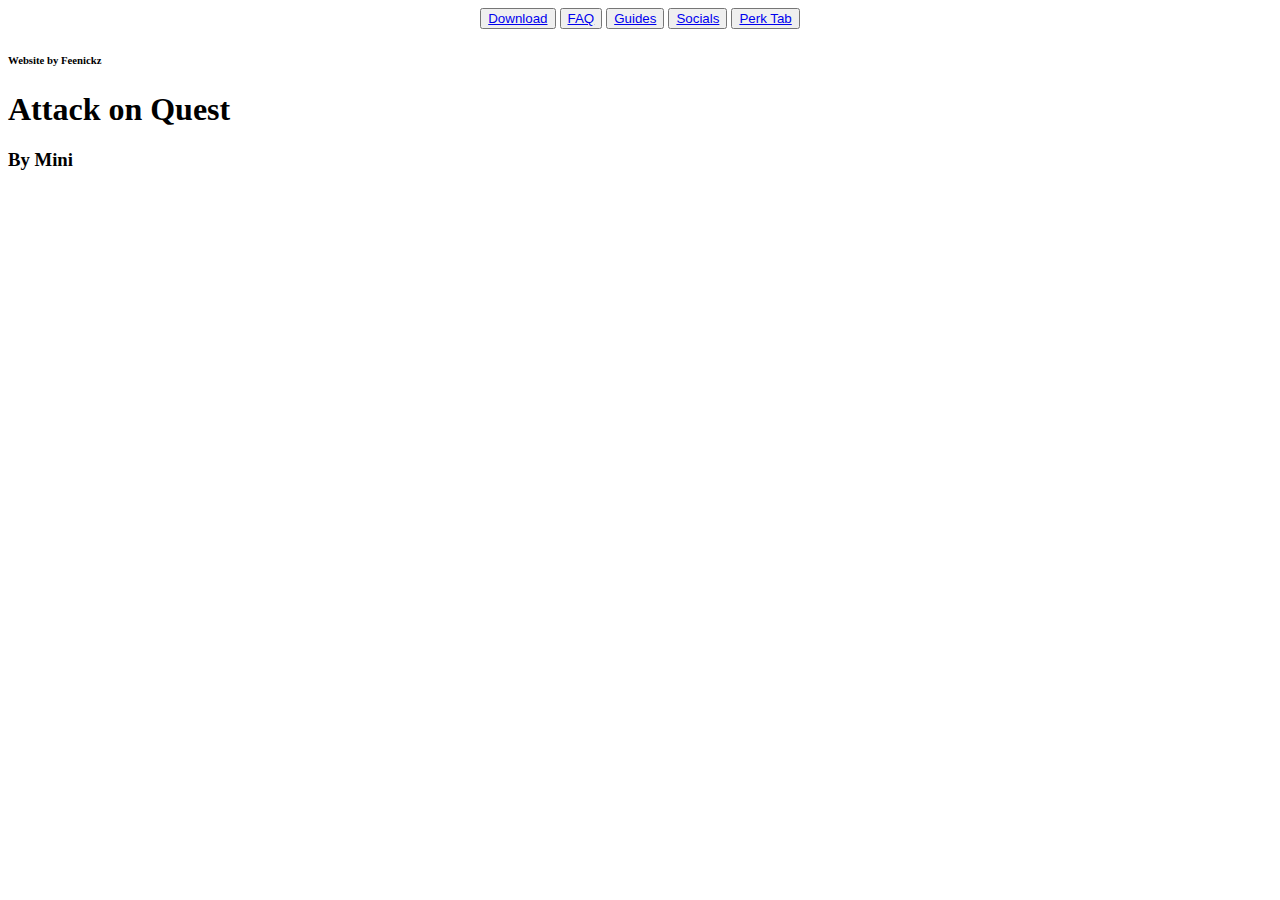
==== index.html @ c6b5312c "Create index.html" ====
<!DOCTYPE html>
<html>
	<head>
		<title>Attack on Quest</title>
		<link rel="icon" href="favicon.jpg">
		<link rel="stylesheet" href="style.css">
	</head>
	<body>
	
		<div align="center">
		
			<button><a class="links" href="download.html">Download</a></button>
			
			<button><a class="links" href="faq.html">FAQ</a></button>
			
			<button><a class="links" href="guides.html">Guides</a></button>
			
			<button><a class="links" href="socials.html">Socials</a></button>
			
			<button><a class="links" href="perk-tab.html">Perk Tab</a></button>
			
		</div>

		<h6>Website by Feenickz</h6>

		<h1>Attack on Quest</h1>

		<h3>By Mini</h3>
		
		<br>
		
		<div align="center">

			<iframe width="560" height="315"

				src="https://www.youtube.com/embed/zYsTS26AaG0"

				title="YouTube video player"

				frameborder="0"

				allow="accelerometer; autoplay; clipboard-write; encrypted-media; gyroscope; picture-in-picture"allowfullscreen>

			</iframe>

		</div>

	</body>

</html>
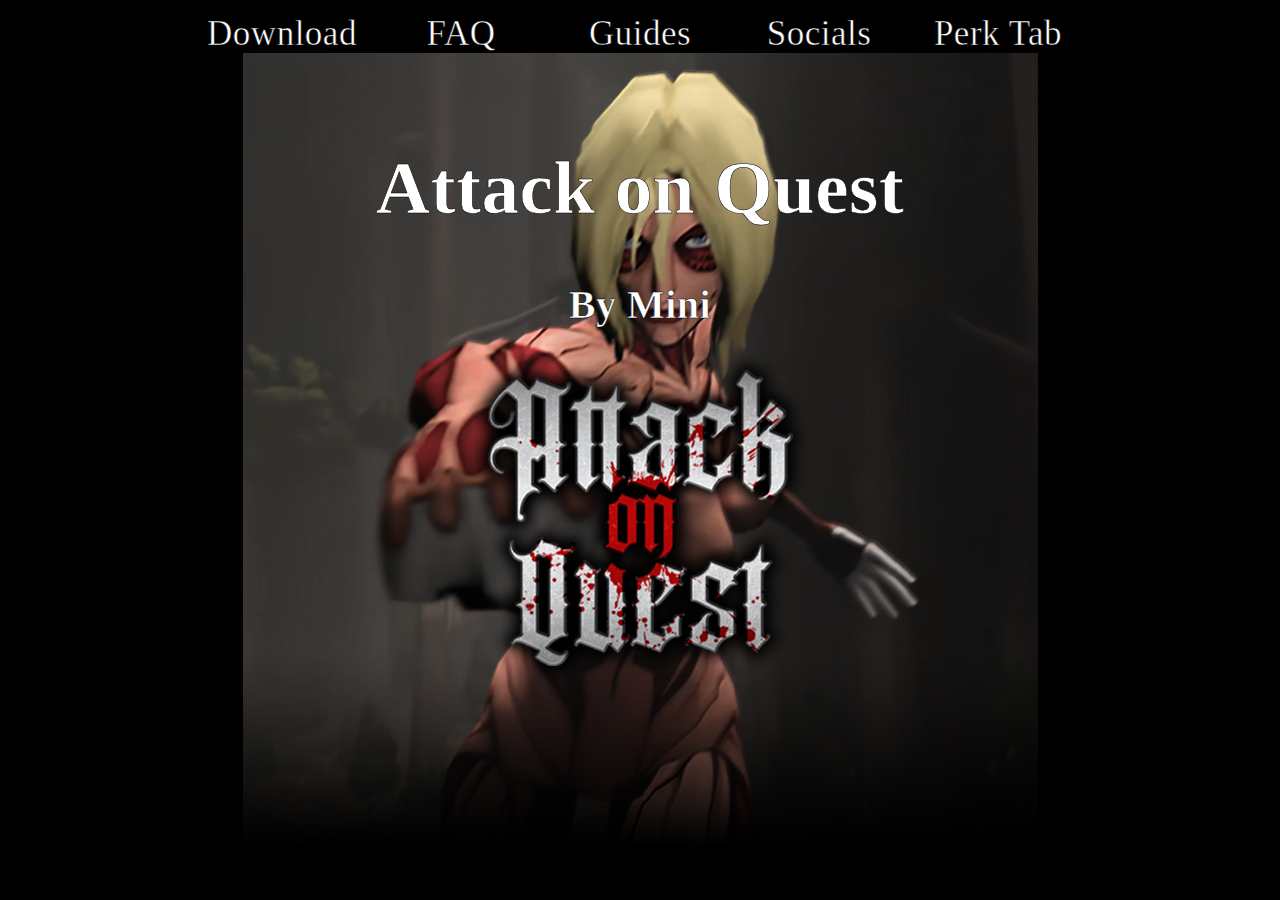
==== commit f9b86354: "Add files via upload" ====
--- a/index.html
+++ b/index.html
@@ -1,50 +1,50 @@
-<!DOCTYPE html>
-<html>
-	<head>
-		<title>Attack on Quest</title>
-		<link rel="icon" href="favicon.jpg">
-		<link rel="stylesheet" href="style.css">
-	</head>
-	<body>
-	
-		<div align="center">
-		
-			<button><a class="links" href="download.html">Download</a></button>
-			
-			<button><a class="links" href="faq.html">FAQ</a></button>
-			
-			<button><a class="links" href="guides.html">Guides</a></button>
-			
-			<button><a class="links" href="socials.html">Socials</a></button>
-			
-			<button><a class="links" href="perk-tab.html">Perk Tab</a></button>
-			
-		</div>
-
-		<h6>Website by Feenickz</h6>
-
-		<h1>Attack on Quest</h1>
-
-		<h3>By Mini</h3>
-		
-		<br>
-		
-		<div align="center">
-
-			<iframe width="560" height="315"
-
-				src="https://www.youtube.com/embed/zYsTS26AaG0"
-
-				title="YouTube video player"
-
-				frameborder="0"
-
-				allow="accelerometer; autoplay; clipboard-write; encrypted-media; gyroscope; picture-in-picture"allowfullscreen>
-
-			</iframe>
-
-		</div>
-
-	</body>
-
-</html>
+<!DOCTYPE html>
+<html>
+	<head>
+		<title>Attack on Quest</title>
+		<link rel="icon" href="favicon.jpg">
+		<link rel="stylesheet" href="style.css">
+	</head>
+	<body>
+	
+		<div align="center">
+		
+			<button><a class="links" href="download.html">Download</a></button>
+			
+			<button><a class="links" href="faq.html">FAQ</a></button>
+			
+			<button><a class="links" href="guides.html">Guides</a></button>
+			
+			<button><a class="links" href="socials.html">Socials</a></button>
+			
+			<button><a class="links" href="perk-tab.html">Perk Tab</a></button>
+			
+		</div>
+
+		<h6>Website by Feenickz</h6>
+
+		<h1>Attack on Quest</h1>
+
+		<h3>By Mini</h3>
+		
+		<br>
+		
+		<div align="center">
+
+			<iframe width="560" height="315"
+
+				src="https://www.youtube.com/embed/zYsTS26AaG0"
+
+				title="YouTube video player"
+
+				frameborder="0"
+
+				allow="accelerometer; autoplay; clipboard-write; encrypted-media; gyroscope; picture-in-picture"allowfullscreen>
+
+			</iframe>
+
+		</div>
+
+	</body>
+
+</html>--- a/style.css
+++ b/style.css
@@ -0,0 +1,99 @@
+body {
+	background-color:black;
+	background-image: url('aoq.jpg');
+	background-repeat: no-repeat;
+	background-position: center;
+	background-attachment: fixed;
+}
+
+h1 {
+	text-align:center;
+	color:white;
+	letter-spacing: 0.5px;
+	font-family: Cloister Black;
+	font-size: 75px;
+	-webkit-text-stroke-width: 0.5px;
+    -webkit-text-stroke-color: black;
+}
+
+h2 {
+	text-align:center;
+	color:white;
+	padding-top: 200px;
+	font-family: Cloister Black;
+	font-size: 50px;
+	-webkit-text-stroke-width: 0.5px;
+    -webkit-text-stroke-color: black;
+}
+
+h3 {
+	text-align:center;
+	color:white;
+	letter-spacing: 0.5px;
+	font-family: Cloister Black;
+	font-size: 40px;
+	-webkit-text-stroke-width: 0.5px;
+    -webkit-text-stroke-color: black;
+}
+
+h4 {
+	text-align:center;
+	color:white;
+	padding-top: 65px;
+	font-family: Cloister Black;
+	font-size: 50px;
+	-webkit-text-stroke-width: 0.5px;
+    -webkit-text-stroke-color: black;
+}
+
+h5 {
+	text-align:center;
+	color:white;
+	font-family: Cloister Black;
+	font-size: 50px;
+	-webkit-text-stroke-width: 0.5px;
+	-webkit-text-stroke-color: black;
+}
+
+img {
+  display: block;
+  margin-left: auto;
+  margin-right: auto;
+  width: 170px;
+  text-decoration: none;
+}
+
+
+iframe {
+	text-align: center;
+}
+
+button {
+	background-color: transparent;
+	width: 175px;
+	height: 50px;
+	font-size: 35px;
+	border: 0px;
+}
+
+a:visited {
+	color: white;
+
+}
+
+a:hover {
+	color: white;
+
+}
+
+a:active {
+	color: white;
+}
+
+.links {
+	letter-spacing: 0.5px;
+	font-family: Cloister Black;
+	-webkit-text-stroke-width: 0.5px;
+    -webkit-text-stroke-color: black;
+	color: white;
+}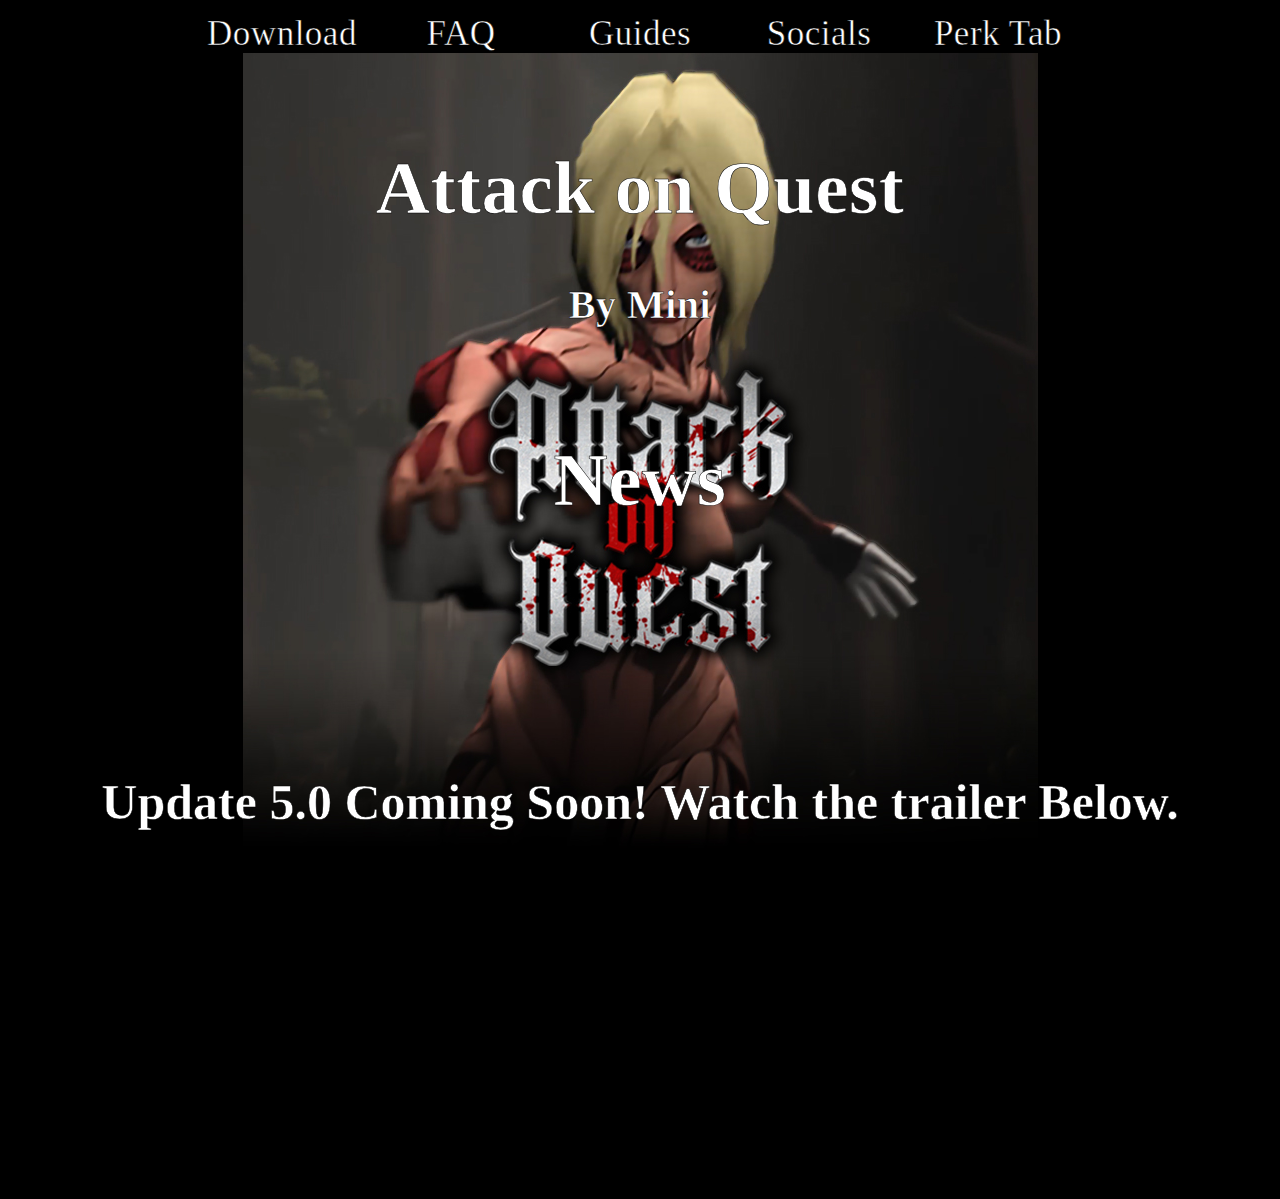
==== commit 8d5be853: "Update index.html" ====
--- a/index.html
+++ b/index.html
@@ -29,11 +29,15 @@
 		
 		<br>
 		
+		<h1>News</h1>
+		
+		<h2>Update 5.0 Coming Soon! Watch the trailer Below.</h2>
+		
 		<div align="center">
 
 			<iframe width="560" height="315"
 
-				src="https://www.youtube.com/embed/zYsTS26AaG0"
+				src="https://www.youtube.com/embed/2MLYj9rvtp4"
 
 				title="YouTube video player"
 
@@ -47,4 +51,4 @@
 
 	</body>
 
-</html>+</html>
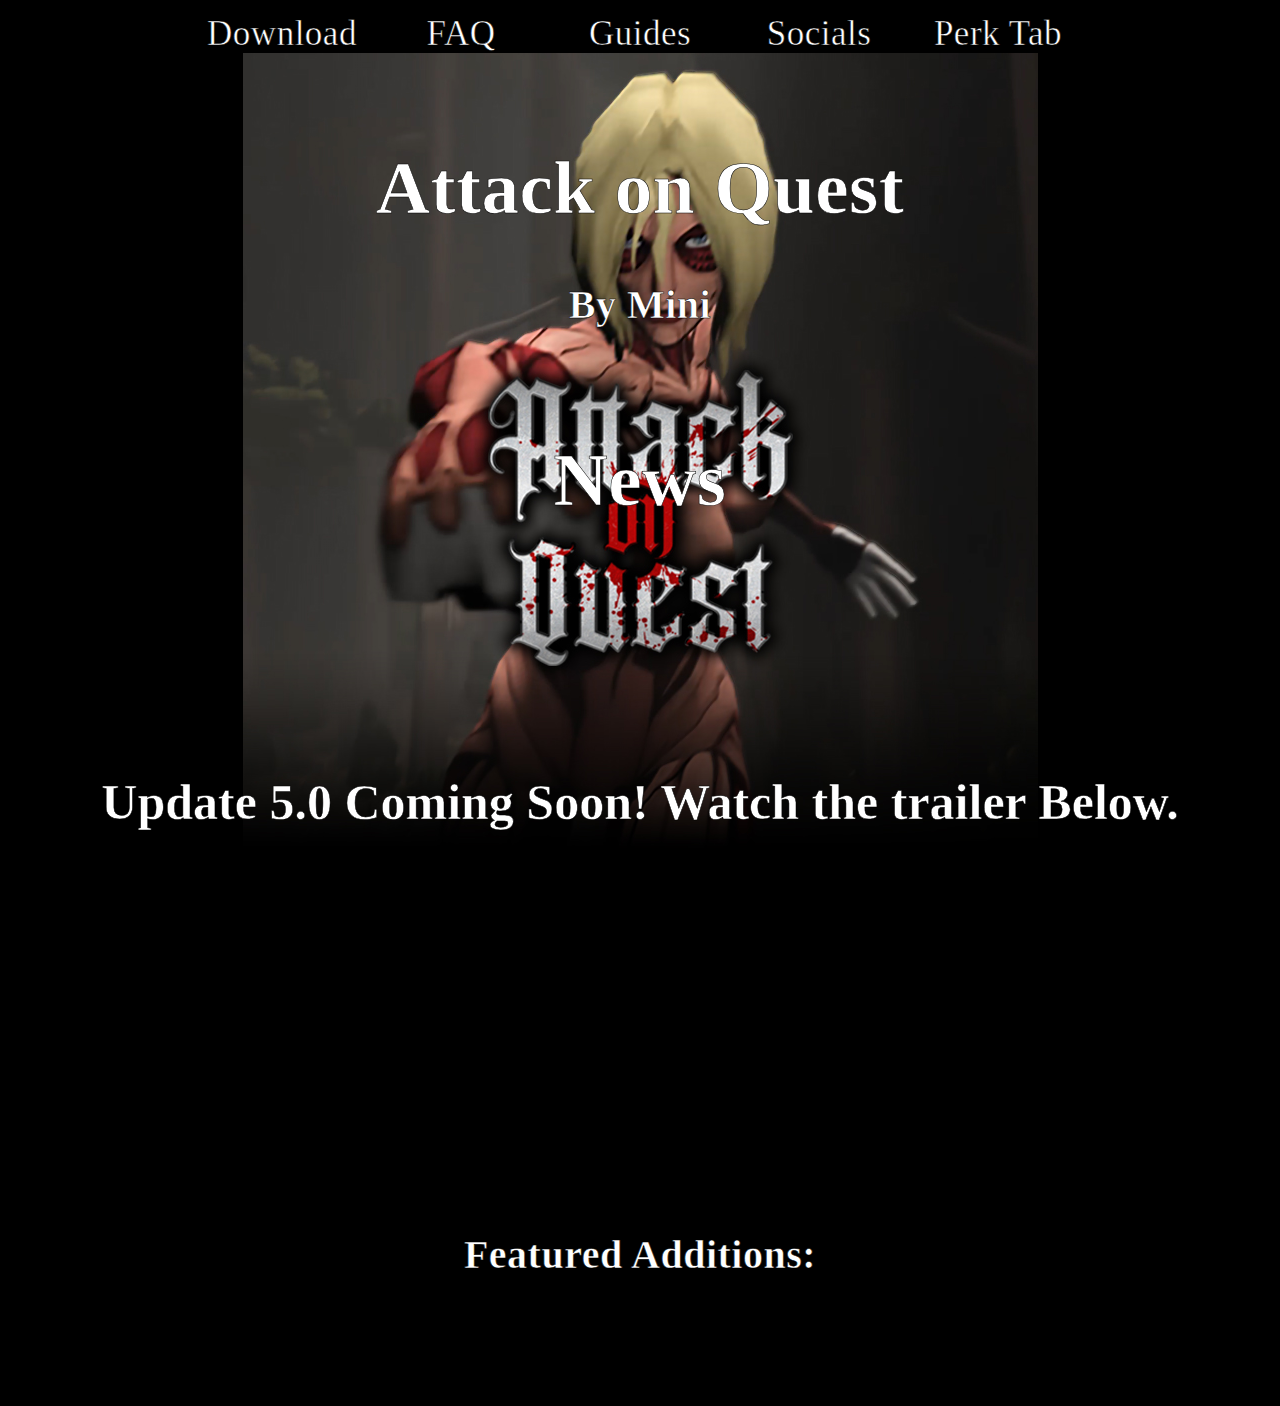
==== commit 2ad6a455: "Update index.html" ====
--- a/index.html
+++ b/index.html
@@ -48,6 +48,15 @@
 			</iframe>
 
 		</div>
+		
+		<h3>Featured Additions:</h3>
+		
+		<ul>
+			<li>New Warhammer Titan Boss, Rewards Player With Warhammer Blade Grip</li>
+			<li>New Crystal Caves Map</li>
+			<li>Multiplayer Now Supports Up To 8 Players (MAY CAUSE PERFORMANCE ISSUES ON QUEST 1, USE AT YOUR OWN RISK)</li>
+			<li>New "Squad Levi" Achievement, Rewards Player With A Black And Gold Skull Cape</li>
+		</ul>
 
 	</body>
 
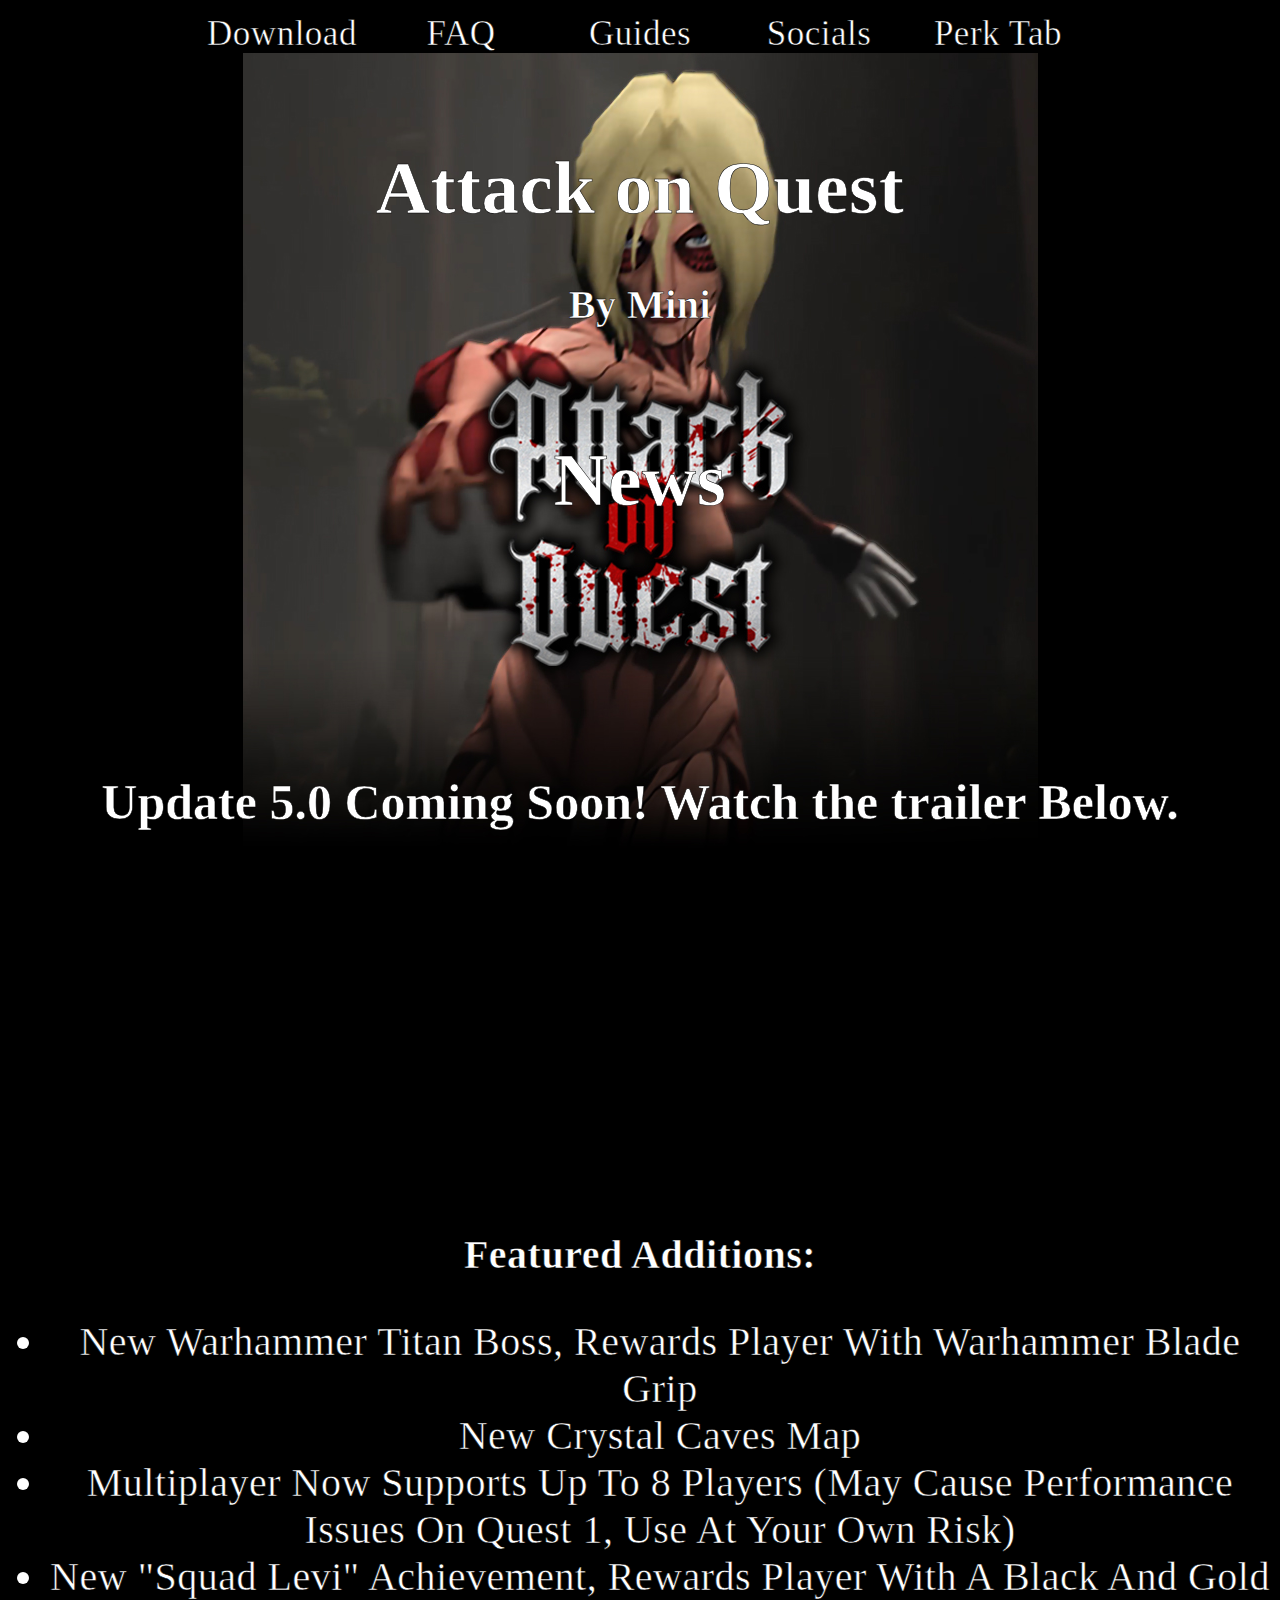
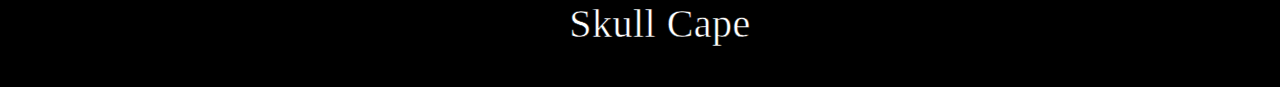
==== commit 3d350d7a: "Update index.html" ====
--- a/index.html
+++ b/index.html
@@ -54,7 +54,7 @@
 		<ul>
 			<li>New Warhammer Titan Boss, Rewards Player With Warhammer Blade Grip</li>
 			<li>New Crystal Caves Map</li>
-			<li>Multiplayer Now Supports Up To 8 Players (MAY CAUSE PERFORMANCE ISSUES ON QUEST 1, USE AT YOUR OWN RISK)</li>
+			<li>Multiplayer Now Supports Up To 8 Players (May Cause Performance Issues On Quest 1, Use At Your Own Risk)</li>
 			<li>New "Squad Levi" Achievement, Rewards Player With A Black And Gold Skull Cape</li>
 		</ul>
 
--- a/style.css
+++ b/style.css
@@ -55,6 +55,16 @@
 	-webkit-text-stroke-color: black;
 }
 
+ul {
+	text-align:center;
+	color:white;
+	letter-spacing: 0.5px;
+	font-family: Cloister Black;
+	font-size: 40px;
+	-webkit-text-stroke-width: 0.5px;
+    -webkit-text-stroke-color: black;
+}
+
 img {
   display: block;
   margin-left: auto;
@@ -96,4 +106,4 @@
 	-webkit-text-stroke-width: 0.5px;
     -webkit-text-stroke-color: black;
 	color: white;
-}+}
